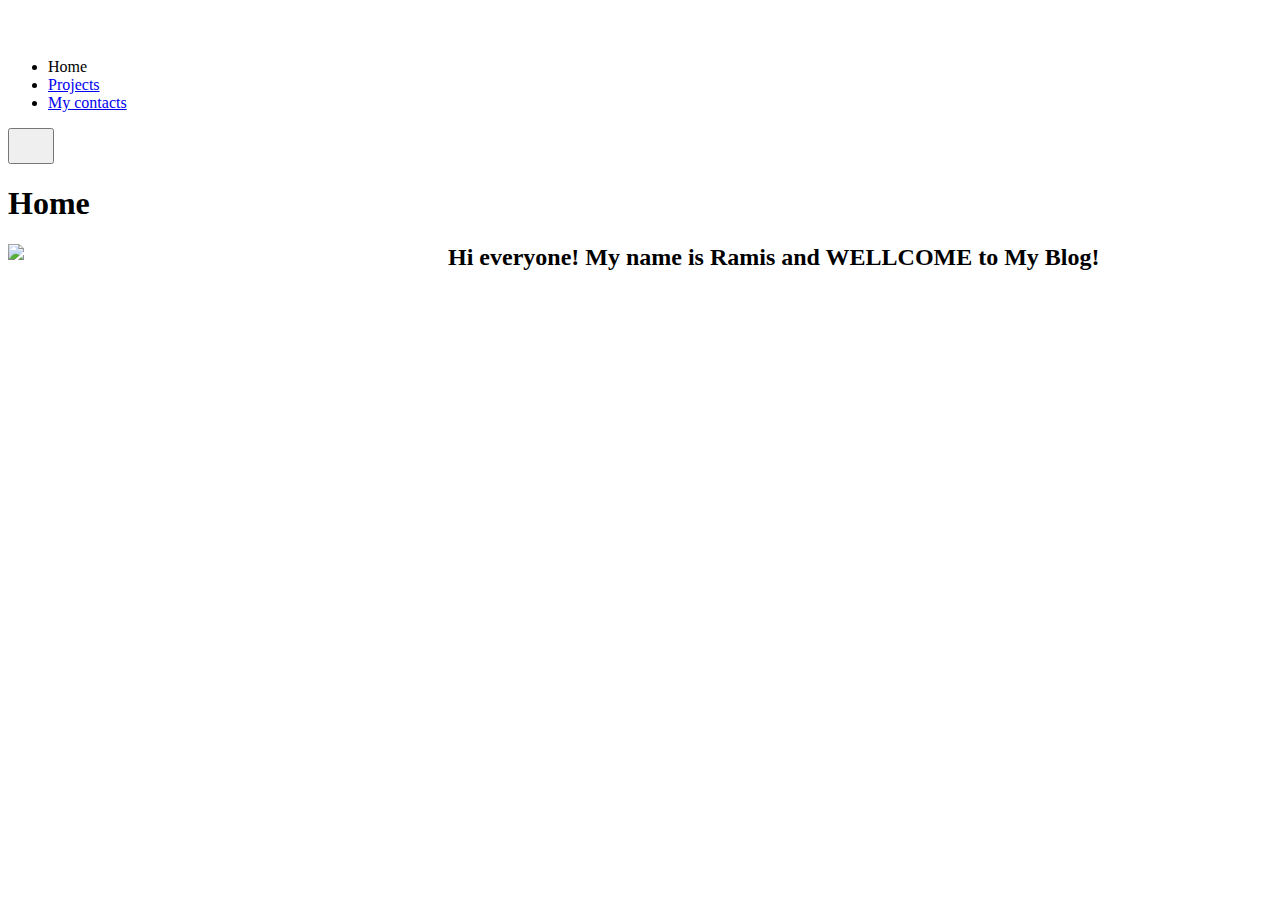
==== index.html @ 7f2f74b5 "Add files via upload" ====
<!DOCTYPE html>
<html lang="ru">
<head>
	<meta charset="UTF-8">
	<meta name="viewport" content="width=device-width, initial-scale=1.0">
	<title>MakhmudovBlog</title>
	<meta name="description" content="Wellcome!">
	<link rel="stylesheet" href="css/styles.css">
</head>
<body>
	<header class="container">
		<div class="logo">
				<img style="width: 208px; margin: 15px" src="images/logom.png" alt="">
			</div>
			<nav>
				<ul class="top-menu">
					<li class="active">Home</li>
					<li>
					<a href="projects.html">Projects</a>	
					</li>
					<li>
					<a href="my_contacts.html">My contacts</a>
					</li>
				</ul>
			</nav>
			<div>
				<button class="dvfu_button" >
					<a href="https://www.dvfu.ru"><img alt="" src="images/dvfu.png" style="vertical-align:middle; width: 90px; top: 50%; left: 50%; margin: 15px;"/></a>
				</button>

			</div>
		</div>
	</header>
	<div class="wrapper">
		<section class="banner">
			<div>
				<div id="heading">
					<h1>
						Home
					</h1>
				</div>
				<h2>
				<img style="margin: 0px 100px 100px 0px; float:left; width: 340px;" src="images/kartinka.jpg">
				Hi everyone! My name is Ramis and WELLCOME to My Blog!
				</h2>
			</div>
		</section>
		<section>
			
		</section>
	</div>
	<footer class="footer_bot">
		
	</footer>
</body>
</html>
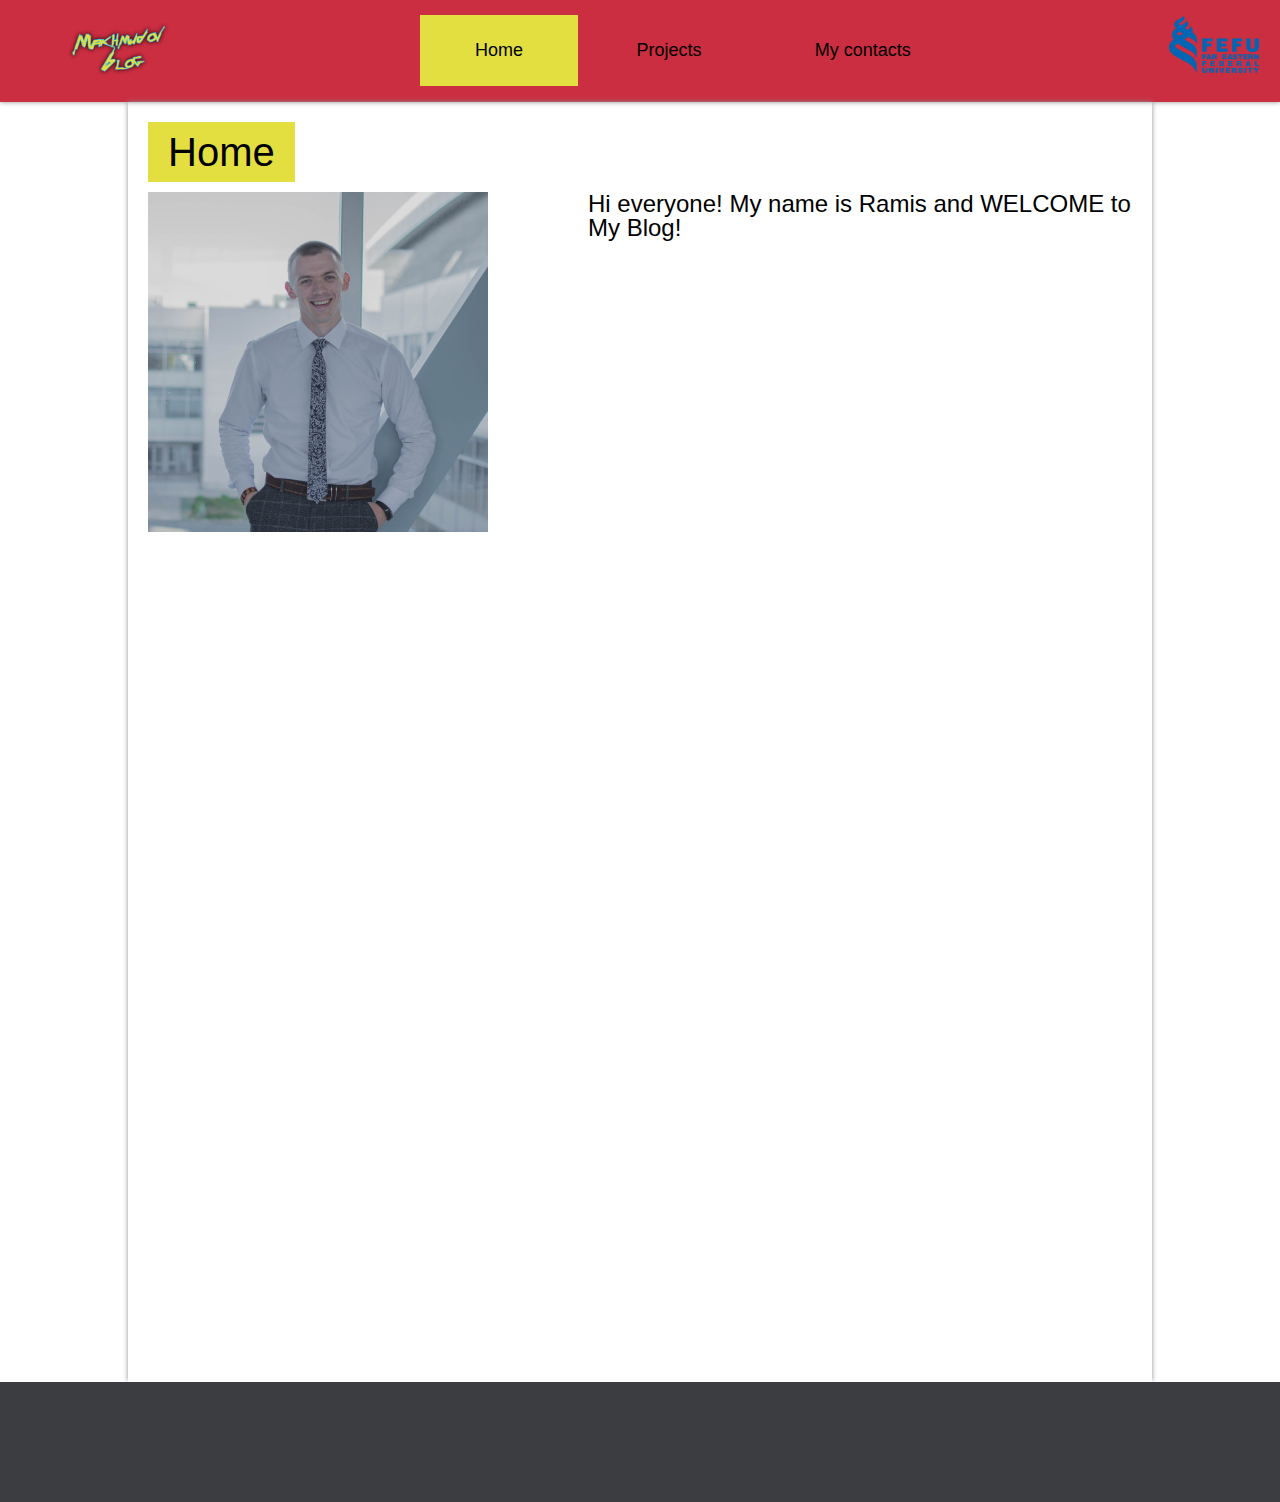
==== commit abd00a1f: "Add files via upload" ====
--- a/index.html
+++ b/index.html
@@ -25,7 +25,7 @@
 			</nav>
 			<div>
 				<button class="dvfu_button" >
-					<a href="https://www.dvfu.ru"><img alt="" src="images/dvfu.png" style="vertical-align:middle; width: 90px; top: 50%; left: 50%; margin: 15px;"/></a>
+					<a href="https://www.dvfu.ru" target="_blank"><img alt="" src="images/dvfu.png" style="vertical-align:middle; width: 90px; top: 50%; left: 50%; margin: 15px;"/></a>
 				</button>
 
 			</div>
@@ -41,7 +41,7 @@
 				</div>
 				<h2>
 				<img style="margin: 0px 100px 100px 0px; float:left; width: 340px;" src="images/kartinka.jpg">
-				Hi everyone! My name is Ramis and WELLCOME to My Blog!
+				Hi everyone! My name is Ramis and WELCOME to My Blog!
 				</h2>
 			</div>
 		</section>
--- a/css/styles.css
+++ b/css/styles.css
@@ -0,0 +1,87 @@
+body {
+	color: #8f8f8f;
+	font: 12px BALTHAZAR, sans-serif;
+	background-color: #fff;
+	margin: 0;
+}
+
+.wrapper {
+	box-shadow: 0 0 5px;
+	width: 1024px;
+	height: 1280px;
+    max-width: 100%;
+    margin: 0 auto;
+}
+
+.footer_bot{
+	background-color: #3c3d41;
+  	padding: 60px 40px;
+  	color: rgba(255,255,255,1.00);
+  	box-shadow: 0 0 5px;
+}
+
+.container {
+	box-shadow: 0 0 5px;
+	background-color: #cb2d41;
+    display: flex;
+    justify-content: space-between;
+}
+
+nav a {
+	text-decoration: none;
+}
+
+nav ul {
+	margin: 15px;
+	padding: 0;
+}
+
+nav li {
+	list-style-position: inside;
+	font: 18px 'SEGOE PRINT', sans-serif;
+	padding: 10px;
+}
+
+nav li a {
+	color: inherit;
+	text-decoration: unset;
+}
+
+.top-menu li {
+	display: inline-block;
+	padding: 25px 55px;;
+	margin: 0;
+}
+
+.top-menu li.active {
+	background: #E3DF40;
+	color: #000000;
+}
+
+.top-menu a {
+	color: #000000;
+}
+
+
+.dvfu_button {
+	color: #fff;
+	background-color: #cb2d41;
+	border: none;
+}
+
+
+h1 {
+	display: inline-block;
+    color: #000000;
+    font: 40px/40px 'SEGOE PRINT', sans-serif;
+    background: #E3DF40;
+    margin: 20px 20px 10px;
+    padding: 10px 20px 10px;
+
+}
+
+h2 {
+	margin: 0px 10px 100px 20px;
+	font: 24px/24px 'SEGOE PRINT', sans-serif;
+	color: #000000
+}
